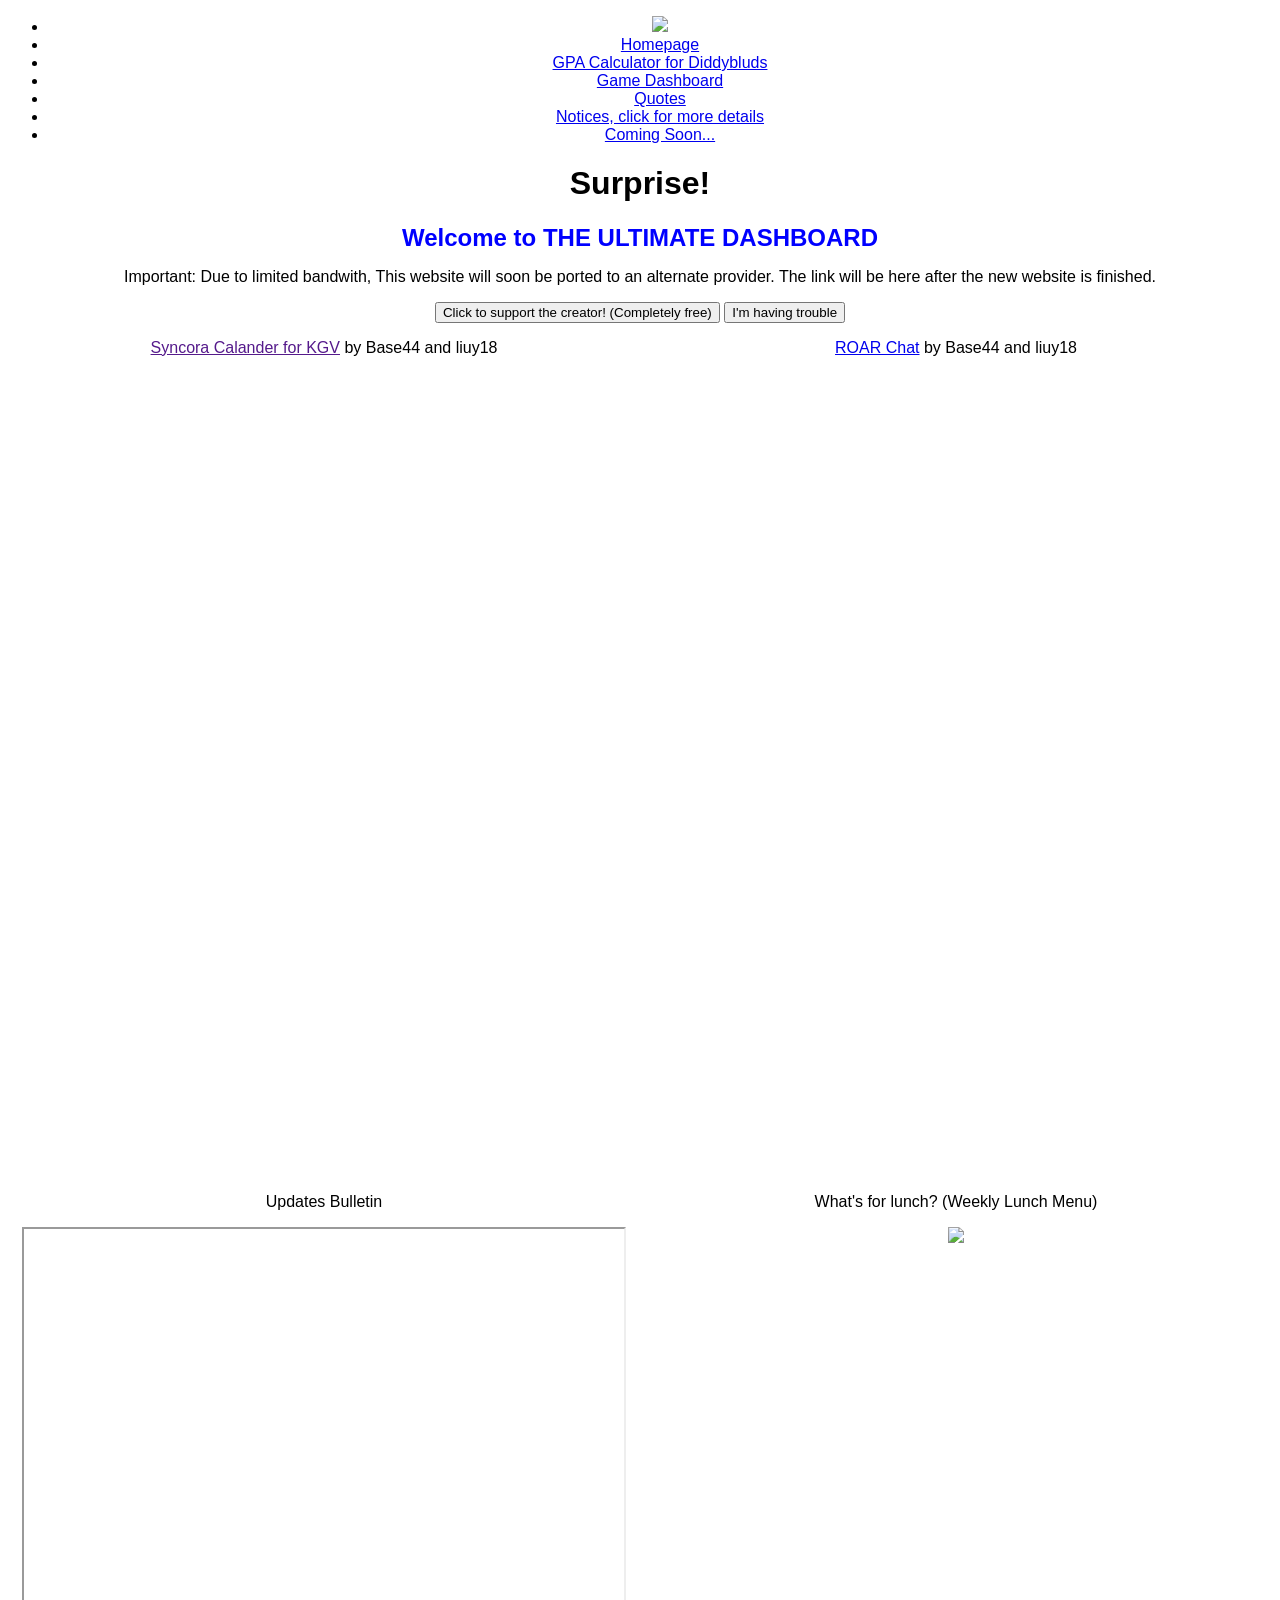
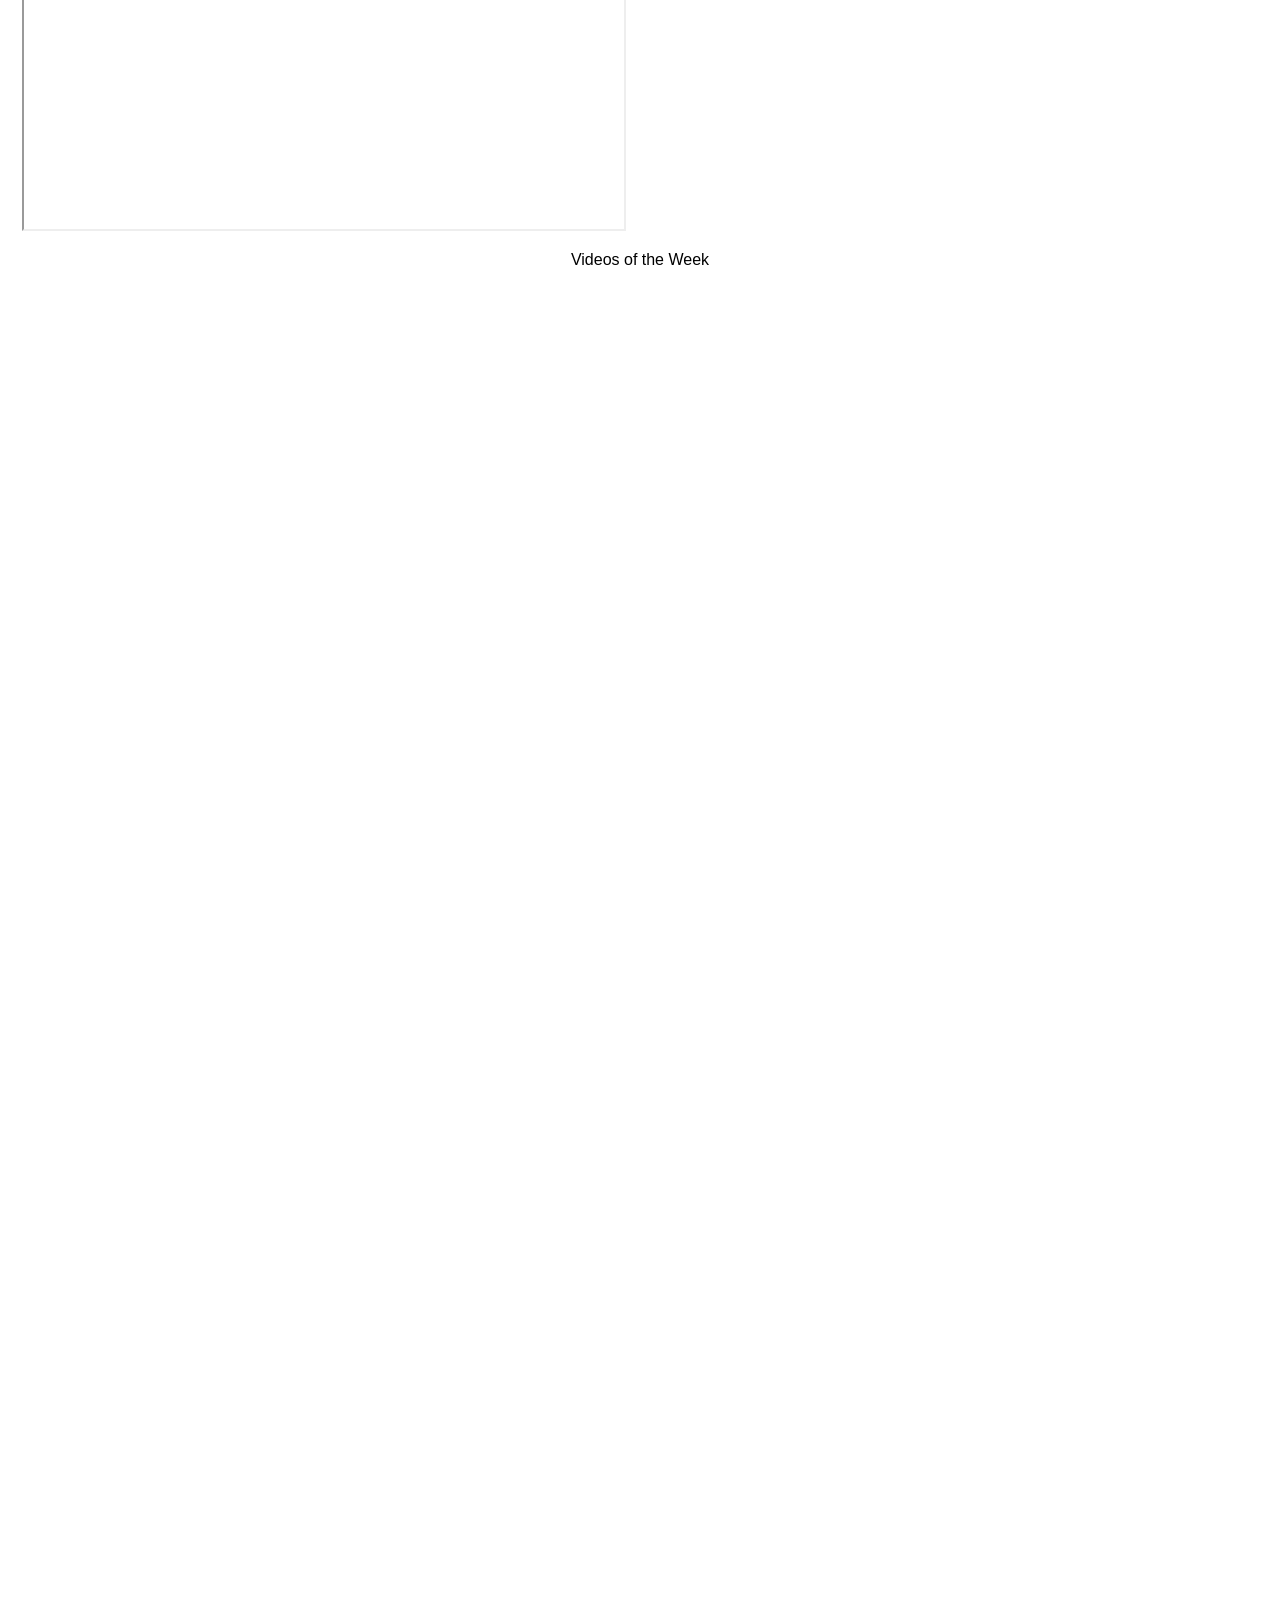
==== Grade_Calculator_final.html @ 24abcb60 "Index.html" ====
<!DOCTYPE html>
<html lang="en">
<style>
div.dualcontainer {
  width:100%;
  overflow:auto;
}
div.dualcontainer div {
  width:50%;
  float:left;
}
	
	body {
	text-align: center;
	background-size: cover;
	background-repeat: no-repeat;
	background-position: centre;
	$background-image: url("https://cdn11.bigcommerce.com/s-65f8qukrjx/images/stencil/960w/products/7684/18003/System_Collapse_1__41016.1710252454.jpg?c=1");
	font-family: Arial, Helvetica, sans-serif;

	
	}
	h1{
	}
</style>
<head>
	<title>Nothing to see here...</title>
	<link rel="stylesheet" href="style.css">
	<link rel="icon" type="image/x-icon" href="https://vignette.wikia.nocookie.net/geometry-dash/images/3/36/Extreme_Demon.png/revision/latest?cb=20170320215952&path-prefix=es">
</head>

<script>
</script>


<body>

  <ul>
    <li><img src="https://deltarune.wiki/images/Electro-Dasher_overworld_miniature.gif?cb=npvaxf&h=thumb.php&f=Electro-Dasher_overworld_miniature.gif" height="30"></li>
    <li><a href="https://ultimate-dashboard.w3spaces.com/">Homepage</a></li>
    <li><a href="/Grade_Calc.html">GPA Calculator for Diddybluds</a></li>
    <li><a href="/GameDash.html">Game Dashboard</a></li>
    <li><a href="/Quotes.html">Quotes</a></li>
    <li><a href="https://padlet.com/liuy18_3/ultimate-dashboard-updates-edi6008puh0cvift">Notices, click for more details</a></li>
    <li><a href="/Textbook_arch.html">Coming Soon...</a></li>
  </ul>
    <h1>Surprise!</h1>
    <h1 style="font-family: Arial, sans-serif; font-size: 24px; color: blue;">Welcome to THE ULTIMATE DASHBOARD</h1>


    <p>Important: Due to limited bandwith, This website will soon be ported to an alternate provider. The link will be here after the new website is finished.</p>
    <button onclick="window.location.href='https://www.youtube.com/@Gamer-338-Noisy'">Click to support the creator! (Completely free)</button>
    <button onclick="alert('Womp Womp')">I'm having trouble</button>
<div class="dualcontainer">
<div>
    <p><a href src="https://syncora-calander-the-ultimate-dashboard.base44.app" target="_blank">Syncora Calander for KGV</a> by Base44 and liuy18</p>
    <embed 
        src="https://syncora-calander-the-ultimate-dashboard.base44.app" 
        style = "width:95%"
        height="800" 
        title="Embedded Page"
        loading="Lactose Intolerance"
        allowfullscreen>
</div>
<div>
<p><a href="https://roar-chat-core.base44.app" target="_blank">ROAR Chat</a> by Base44 and liuy18</p>
<embed src="https://roar-chat-core.base44.app"
	style = "width:95%"
	height="800"
	allowfullscreen>
</div>
</div>
<div class="dualcontainer">
<div>
    <p>Updates Bulletin</p>
  <iframe src="https://padlet.com/embed/edi6008puh0cvift" style="width:95%;height:600px;"></iframe>
</div>
<div>
    <p>What's for lunch? (Weekly Lunch Menu)</p>
    <img src="https://ci3.googleusercontent.com/meips/[base64]s0-d-e1-ft#https://lionel2.kgv.edu.hk/pluginfile.php/1/local_mis/template/16653/1386/KGV_Weekly%20Menu%2013%20-%2017%20April%202026%20(002)%20conv%201.jpeg" 
    style = "width:95%;">
</div>
</div>
    <p>Videos of the Week</p>
<iframe width="90%" height="1000px" src="https://www.youtube-nocookie.com/embed/sqyb-epz3EQ?si=wYidvPIlnzV-eYxv" title="YouTube video player" frameborder="0" allow="accelerometer; autoplay; clipboard-write; encrypted-media; gyroscope; picture-in-picture; web-share" referrerpolicy="strict-origin-when-cross-origin" allowfullscreen></iframe>
<iframe width="90%" height="1000px" src="https://www.youtube-nocookie.com/embed/923cLMHnQrc?si=rEfrRYEMzqeUckFn" title="YouTube video player" frameborder="0" allow="accelerometer; autoplay; clipboard-write; encrypted-media; gyroscope; picture-in-picture; web-share" referrerpolicy="strict-origin-when-cross-origin" allowfullscreen></iframe>
<!-- https://lionel2.kgv.edu.hk/user/view.php?id=<Student Number>&course=4137-->

</body>
</html>
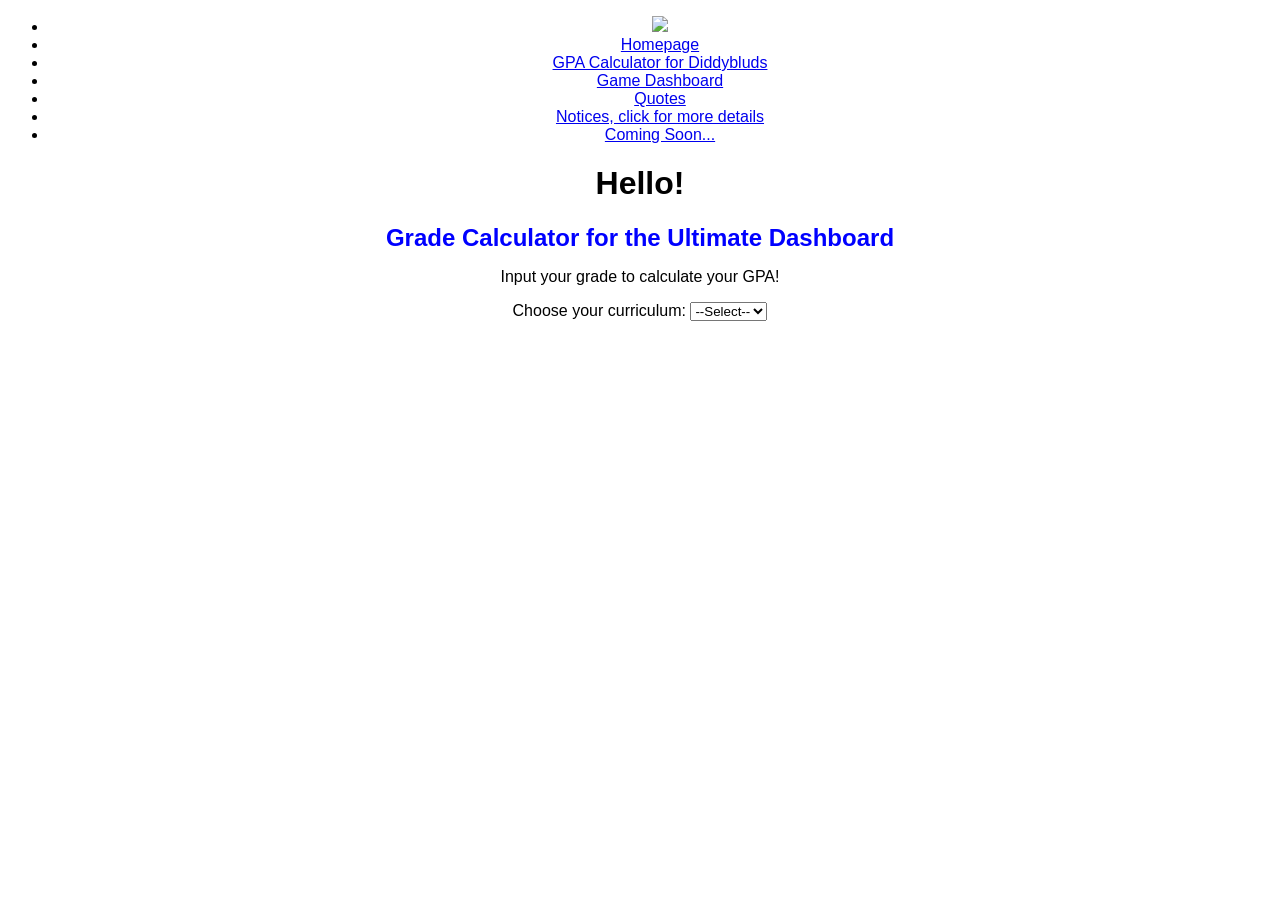
==== commit a2830790: "Grade_Calc.html" ====
--- a/Grade_Calculator_final.html
+++ b/Grade_Calculator_final.html
@@ -1,40 +1,26 @@
 <!DOCTYPE html>
 <html lang="en">
-<style>
-div.dualcontainer {
-  width:100%;
-  overflow:auto;
-}
-div.dualcontainer div {
-  width:50%;
-  float:left;
-}
-	
-	body {
-	text-align: center;
-	background-size: cover;
-	background-repeat: no-repeat;
-	background-position: centre;
-	$background-image: url("https://cdn11.bigcommerce.com/s-65f8qukrjx/images/stencil/960w/products/7684/18003/System_Collapse_1__41016.1710252454.jpg?c=1");
-	font-family: Arial, Helvetica, sans-serif;
+<head>
 
-	
-	}
-	h1{
-	}
-</style>
-<head>
+  <meta charset="UTF-8">
 	<title>Nothing to see here...</title>
 	<link rel="stylesheet" href="style.css">
 	<link rel="icon" type="image/x-icon" href="https://vignette.wikia.nocookie.net/geometry-dash/images/3/36/Extreme_Demon.png/revision/latest?cb=20170320215952&path-prefix=es">
+  <style>
+    .hidden {
+      display: none;
+    }
+    body {
+      text-align: center;
+      background-size: cover;
+      background-repeat: no-repeat;
+      background-position: center;
+      $background-image: url("https://cdn11.bigcommerce.com/s-65f8qukrjx/images/stencil/960w/products/7684/18003/System_Collapse_1__41016.1710252454.jpg?c=1");
+      font-family: Arial, Helvetica, sans-serif;
+    }
+  </style>
 </head>
-
-<script>
-</script>
-
-
 <body>
-
   <ul>
     <li><img src="https://deltarune.wiki/images/Electro-Dasher_overworld_miniature.gif?cb=npvaxf&h=thumb.php&f=Electro-Dasher_overworld_miniature.gif" height="30"></li>
     <li><a href="https://ultimate-dashboard.w3spaces.com/">Homepage</a></li>
@@ -44,47 +30,143 @@
     <li><a href="https://padlet.com/liuy18_3/ultimate-dashboard-updates-edi6008puh0cvift">Notices, click for more details</a></li>
     <li><a href="/Textbook_arch.html">Coming Soon...</a></li>
   </ul>
-    <h1>Surprise!</h1>
-    <h1 style="font-family: Arial, sans-serif; font-size: 24px; color: blue;">Welcome to THE ULTIMATE DASHBOARD</h1>
 
+  <h1>Hello!</h1>
+  <h1 style="font-family: Arial, sans-serif; font-size: 24px; color: blue;">Grade Calculator for the Ultimate Dashboard</h1>
+  <p>Input your grade to calculate your GPA!</p>
 
-    <p>Important: Due to limited bandwith, This website will soon be ported to an alternate provider. The link will be here after the new website is finished.</p>
-    <button onclick="window.location.href='https://www.youtube.com/@Gamer-338-Noisy'">Click to support the creator! (Completely free)</button>
-    <button onclick="alert('Womp Womp')">I'm having trouble</button>
-<div class="dualcontainer">
-<div>
-    <p><a href src="https://syncora-calander-the-ultimate-dashboard.base44.app" target="_blank">Syncora Calander for KGV</a> by Base44 and liuy18</p>
-    <embed 
-        src="https://syncora-calander-the-ultimate-dashboard.base44.app" 
-        style = "width:95%"
-        height="800" 
-        title="Embedded Page"
-        loading="Lactose Intolerance"
-        allowfullscreen>
-</div>
-<div>
-<p><a href="https://roar-chat-core.base44.app" target="_blank">ROAR Chat</a> by Base44 and liuy18</p>
-<embed src="https://roar-chat-core.base44.app"
-	style = "width:95%"
-	height="800"
-	allowfullscreen>
-</div>
-</div>
-<div class="dualcontainer">
-<div>
-    <p>Updates Bulletin</p>
-  <iframe src="https://padlet.com/embed/edi6008puh0cvift" style="width:95%;height:600px;"></iframe>
-</div>
-<div>
-    <p>What's for lunch? (Weekly Lunch Menu)</p>
-    <img src="https://ci3.googleusercontent.com/meips/[base64]s0-d-e1-ft#https://lionel2.kgv.edu.hk/pluginfile.php/1/local_mis/template/16653/1386/KGV_Weekly%20Menu%2013%20-%2017%20April%202026%20(002)%20conv%201.jpeg" 
-    style = "width:95%;">
-</div>
-</div>
-    <p>Videos of the Week</p>
-<iframe width="90%" height="1000px" src="https://www.youtube-nocookie.com/embed/sqyb-epz3EQ?si=wYidvPIlnzV-eYxv" title="YouTube video player" frameborder="0" allow="accelerometer; autoplay; clipboard-write; encrypted-media; gyroscope; picture-in-picture; web-share" referrerpolicy="strict-origin-when-cross-origin" allowfullscreen></iframe>
-<iframe width="90%" height="1000px" src="https://www.youtube-nocookie.com/embed/923cLMHnQrc?si=rEfrRYEMzqeUckFn" title="YouTube video player" frameborder="0" allow="accelerometer; autoplay; clipboard-write; encrypted-media; gyroscope; picture-in-picture; web-share" referrerpolicy="strict-origin-when-cross-origin" allowfullscreen></iframe>
-<!-- https://lionel2.kgv.edu.hk/user/view.php?id=<Student Number>&course=4137-->
+  <!-- Main form with dropdown -->
+  <form id="mainForm">
+    <label for="optionSelect">Choose your curriculum:</label>
+    <select id="optionSelect">
+      <option value="">--Select--</option>
+      <option value="form1">MYP</option>
+      <option value="form2">IGCSE</option>
+      <option value="form3">IB</option>
+    </select>
+  </form>
 
+  <!-- MYP form -->
+  <form id="form1" class="hidden">
+    <h3>MYP Grade Calculator</h3>
+    <p>Your final grade for each subject in MYP is the Average of your score in Crit A,B,C and D</p>
+    <label>Subject names:</label><br>
+    <input type="text" style="width:100px; height:25px;" name="subjectA">
+    <input type="text" style="width:100px; height:25px;" name="subjectB">
+    <input type="text" style="width:100px; height:25px;" name="subjectC">
+    <input type="text" style="width:100px; height:25px;" name="subjectD">
+    <input type="text" style="width:100px; height:25px;" name="subjectE">
+    <input type="text" style="width:100px; height:25px;" name="subjectF">
+    <input type="text" style="width:100px; height:25px;" name="subjectG">
+    <input type="text" style="width:100px; height:25px;" name="subjectH">
+    <input type="text" style="width:100px; height:25px;" name="subjectI">
+    <input type="text" style="width:100px; height:25px;" name="subjectJ">
+    <br><br>
+
+    <label>Grades (0–7):</label><br>
+    <input type="number" style="width:100px; height:25px;" id="field1" min="0" max="7">
+    <input type="number" style="width:100px; height:25px;" id="field2" min="0" max="7">
+    <input type="number" style="width:100px; height:25px;" id="field3" min="0" max="7">
+    <input type="number" style="width:100px; height:25px;" id="field4" min="0" max="7">
+    <input type="number" style="width:100px; height:25px;" id="field5" min="0" max="7">
+    <input type="number" style="width:100px; height:25px;" id="field6" min="0" max="7">
+    <input type="number" style="width:100px; height:25px;" id="field7" min="0" max="7">
+    <input type="number" style="width:100px; height:25px;" id="field8" min="0" max="7">
+    <input type="number" style="width:100px; height:25px;" id="field9" min="0" max="7">
+    <input type="number" style="width:100px; height:25px;" id="field10" min="0" max="7">
+    <br><br>
+
+    <button type="button" onclick="calculateAverage()">Calculate Average</button>
+  </form>
+
+  <!-- Other forms -->
+  <form id="form2" class="hidden">
+    <h3>IGCSE Grade Calculator</h3>
+    <p>Subject names:</p>
+    <input type="text" style="width:100px; height:25px;" name="subjectK">
+    <input type="text" style="width:100px; height:25px;" name="subjectL">
+    <input type="text" style="width:100px; height:25px;" name="subjectM">
+    <input type="text" style="width:100px; height:25px;" name="subjectN">
+    <input type="text" style="width:100px; height:25px;" name="subjectO">
+    <input type="text" style="width:100px; height:25px;" name="subjectP">
+    <input type="text" style="width:100px; height:25px;" name="subjectQ">
+    <input type="text" style="width:100px; height:25px;" name="subjectR">
+    <br><br>
+    <label>Grades (0–9):</label><br>
+    <input type="number" style="width:100px; height:25px;" id="field11" min="0" max="9">
+    <input type="number" style="width:100px; height:25px;" id="field12" min="0" max="9">
+    <input type="number" style="width:100px; height:25px;" id="field13" min="0" max="9">
+    <input type="number" style="width:100px; height:25px;" id="field14" min="0" max="9">
+    <input type="number" style="width:100px; height:25px;" id="field15" min="0" max="9">
+    <input type="number" style="width:100px; height:25px;" id="field16" min="0" max="9">
+    <input type="number" style="width:100px; height:25px;" id="field17" min="0" max="9">
+    <input type="number" style="width:100px; height:25px;" id="field18" min="0" max="9">
+    <br><br>
+    <button type="button" onclick="calculateAverageIG()">Calculate Average</button>
+  </form>
+
+  <form id="form3" class="hidden">
+    <h3>IB Grade Calculator</h3>
+    <p>Coming soon...</p>
+  </form>
+
+  <!-- Result output -->
+  <p id="result"></p>
+
+  <script>
+    const select = document.getElementById('optionSelect');
+    const forms = document.querySelectorAll('form:not(#mainForm)');
+
+    select.addEventListener('change', function() {
+      // Hide all forms
+      forms.forEach(form => form.classList.add('hidden'));
+
+      // Show the selected form
+      const selectedForm = document.getElementById(this.value);
+      if (selectedForm) {
+        selectedForm.classList.remove('hidden');
+      }
+    });
+
+    function calculateAverage() {
+      let sum = 0;
+      let count = 0;
+
+      for (let i = 1; i <= 10; i++) {
+        let value = parseFloat(document.getElementById('field' + i).value);
+        if (!isNaN(value)) {
+          sum += value;
+          count++;
+        }
+      }
+
+      if (count > 0) {
+        let average = sum / count;
+        document.getElementById('result').textContent = "Average: " + average.toFixed(2);
+      } else {
+        document.getElementById('result').textContent = "Please enter at least one grade.";
+      }
+    }
+    function calculateAverageIG() {
+      let sum = 0;
+      let count = 0;
+
+      for (let i = 11; i <= 18; i++) {
+        let value = parseFloat(document.getElementById('field' + i).value);
+        if (!isNaN(value)) {
+          sum += value;
+          count++;
+        }
+      }
+
+      if (count > 0) {
+        let average = sum / count;
+        document.getElementById('result').textContent = "Average: " + average.toFixed(2);
+      } else {
+        document.getElementById('result').textContent = "Please enter at least one grade.";
+      }
+    }
+
+  </script>
 </body>
 </html>
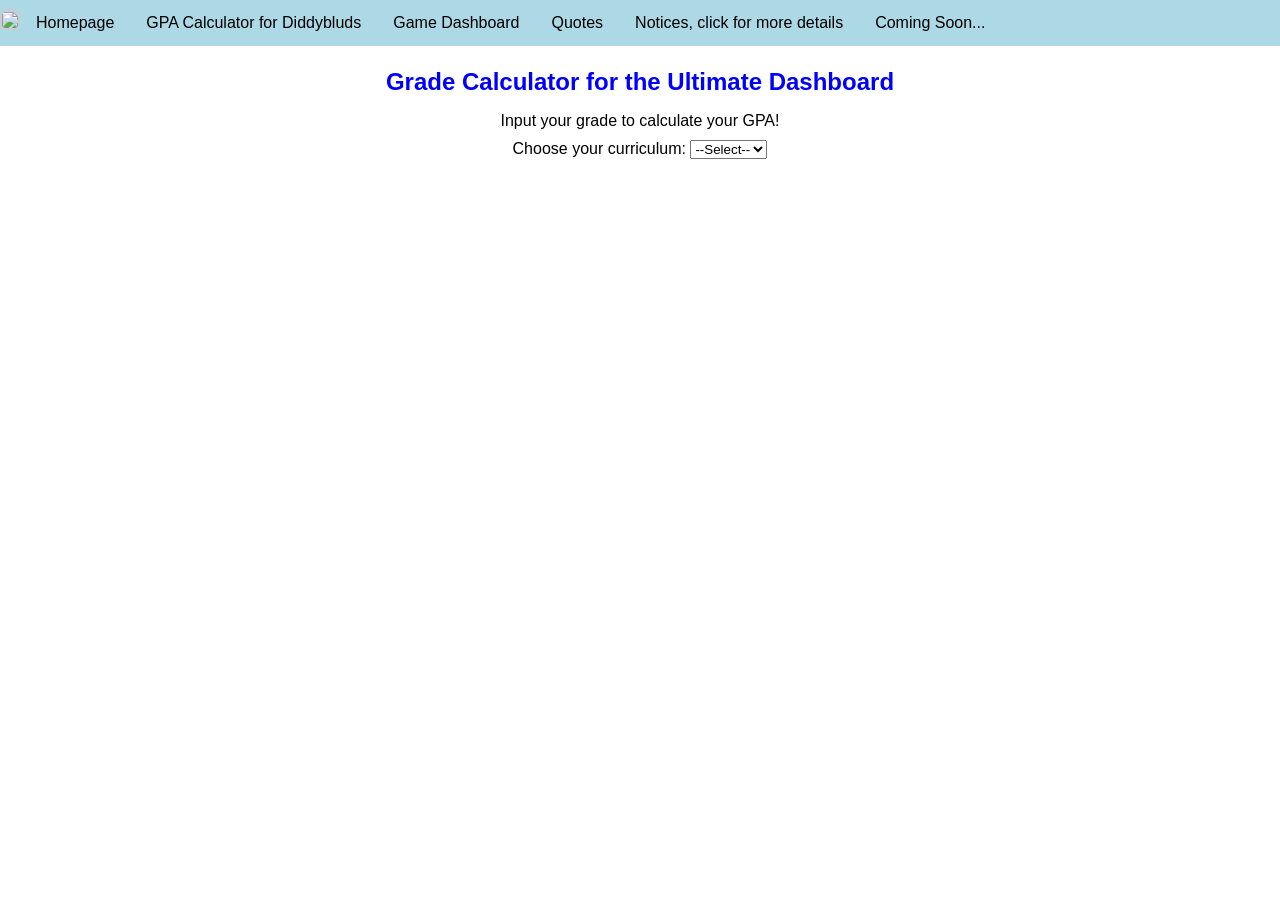
==== commit 8272a0fa: "Update Grade_Calculator_final.html" ====
--- a/Grade_Calculator_final.html
+++ b/Grade_Calculator_final.html
@@ -23,12 +23,12 @@
 <body>
   <ul>
     <li><img src="https://deltarune.wiki/images/Electro-Dasher_overworld_miniature.gif?cb=npvaxf&h=thumb.php&f=Electro-Dasher_overworld_miniature.gif" height="30"></li>
-    <li><a href="https://ultimate-dashboard.w3spaces.com/">Homepage</a></li>
-    <li><a href="/Grade_Calc.html">GPA Calculator for Diddybluds</a></li>
-    <li><a href="/GameDash.html">Game Dashboard</a></li>
-    <li><a href="/Quotes.html">Quotes</a></li>
+    <li><a href="https://liuy18-lang.github.io/Ultimate-Dashboard">Homepage</a></li>
+    <li><a href="/Ultimate-Dashboard/Grade_Calculator_final.html">GPA Calculator for Diddybluds</a></li>
+    <li><a href="/Ultimate-Dashboard/GameDash.html">Game Dashboard</a></li>
+    <li><a href="/Ultimate-Dashboard/Quotes.html">Quotes</a></li>
     <li><a href="https://padlet.com/liuy18_3/ultimate-dashboard-updates-edi6008puh0cvift">Notices, click for more details</a></li>
-    <li><a href="/Textbook_arch.html">Coming Soon...</a></li>
+    <li><a href="/Ultimate-Dashboard/Textbook_arch.html">Coming Soon...</a></li>
   </ul>
 
   <h1>Hello!</h1>
--- a/style.css
+++ b/style.css
@@ -0,0 +1,127 @@
+/* General layout for dual containers */
+.dualcontainer {
+  width: 100%;
+  overflow: auto;
+  margin: 20px 0;
+}
+
+.dualcontainer div {
+  width: 50%;
+  float: left;
+  text-align: center;
+}
+
+/* Body styling */
+body {
+  text-align: center;
+  background-size: cover;
+  background-repeat: no-repeat;
+  background-position: center;
+  font-family: Arial, Helvetica, sans-serif;
+  margin: 0;
+  padding: 0;
+}
+
+/* Navigation bar */
+.navbar {
+  background-color: lightblue;
+  padding: 12px;
+  box-shadow: 0 2px 6px rgba(0,0,0,0.15);
+  text-align: center;
+}
+
+ul {
+  list-style-type: none;
+  margin: 0;
+  padding: 0;
+  overflow: hidden;
+  background-color: #ADD8E6;
+}
+
+ul li {
+  float: left;
+}
+
+ul li a {
+  display: block;
+  color: black;
+  text-align: center;
+  padding: 14px 16px;
+  text-decoration: none;
+}
+
+ul li a:hover {
+  background-color: #7ED4E6;
+}
+
+ul {
+  position: fixed;
+  top: 0;
+  width: 100%;
+}
+
+ul li a.active {
+  background-color: #04AA6D;
+}
+
+.navbar p {
+  margin: 0;
+}
+
+.navbar a {
+  text-decoration: none;
+  color: #000;
+  margin: 0 15px;
+  font-weight: bold;
+  font-size: 16px;
+  transition: color 0.3s ease, border-bottom 0.3s ease;
+  padding-bottom: 2px;
+}
+
+.navbar a:hover {
+  color: #004080;
+  border-bottom: 2px solid #004080;
+}
+
+/* Headings */
+h1 {
+  font-family: Arial, sans-serif;
+  font-size: 24px;
+  color: blue;
+  margin-top: 20px;
+}
+
+/* Paragraphs */
+p {
+  font-size: 16px;
+  margin: 10px 0;
+}
+
+/* Buttons */
+button {
+  background-color: #007BFF;
+  color: white;
+  border: none;
+  padding: 10px 18px;
+  font-size: 14px;
+  cursor: pointer;
+  border-radius: 4px;
+  margin: 5px;
+}
+
+button:hover {
+  background-color: #0056b3;
+}
+
+/* Embedded content */
+embed, iframe, img {
+  border: 2px solid #ccc;
+  border-radius: 6px;
+  margin: 10px 0;
+}
+
+/* Playlist section */
+iframe.youtube {
+  margin-top: 20px;
+  border: none;
+}
